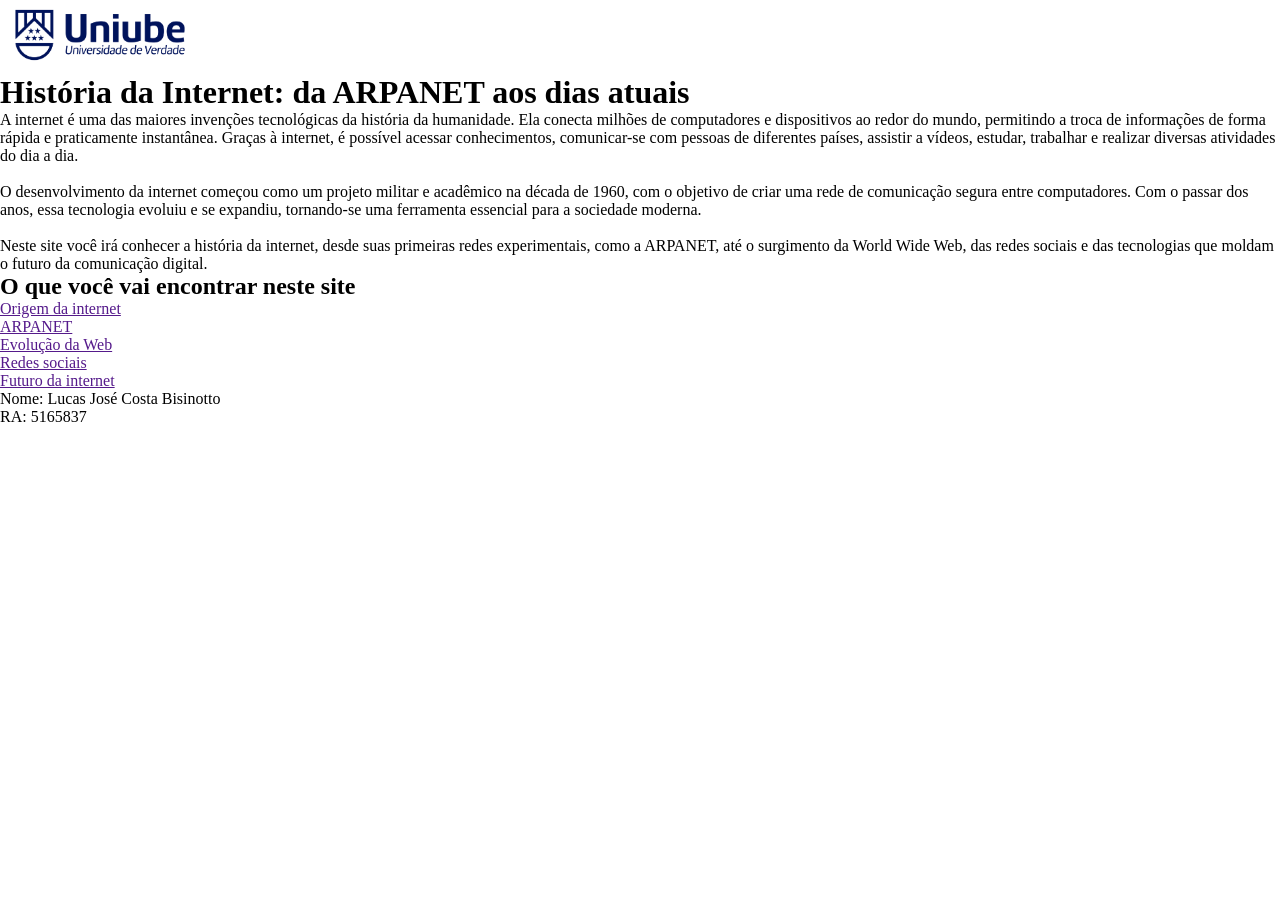
==== index.html @ d26f6cfb "Desenvolvendo a página inicial e adicionando página de fale conosco" ====
<!DOCTYPE html>
<html lang="pt-br">
<head>
    <meta charset="UTF-8">
    <meta name="viewport" content="width=device-width, initial-scale=1.0">
    <title>Document</title>
    <link rel="stylesheet" href="css/style.css">
</head>
<body>
    <header>
        <a href="https://uniube.br" target="_blank"><img src="img/logoUniube.png" alt="Logo Uniube"></a>
    </header>

    <main>
        <h1>História da Internet: da ARPANET aos dias atuais</h1>
        <p>A internet é uma das maiores invenções tecnológicas da história da humanidade. Ela conecta milhões de computadores e dispositivos ao redor do mundo, permitindo a troca de informações de forma rápida e praticamente instantânea. Graças à internet, é possível acessar conhecimentos, comunicar-se com pessoas de diferentes países, assistir a vídeos, estudar, trabalhar e realizar diversas atividades do dia a dia.</p>
        <br>
        <p>O desenvolvimento da internet começou como um projeto militar e acadêmico na década de 1960, com o objetivo de criar uma rede de comunicação segura entre computadores. Com o passar dos anos, essa tecnologia evoluiu e se expandiu, tornando-se uma ferramenta essencial para a sociedade moderna.</p>
        <br>
        <p>Neste site você irá conhecer a história da internet, desde suas primeiras redes experimentais, como a ARPANET, até o surgimento da World Wide Web, das redes sociais e das tecnologias que moldam o futuro da comunicação digital.</p>
        <!-- Imagem ilustrativa da internet ou rede mundial -->
        
        <h2>O que você vai encontrar neste site</h2>
        <ul>
            <li><a href="">Origem da internet</a></li>
            <li><a href="">ARPANET</a></li>
            <li><a href="">Evolução da Web</a></li>
            <li><a href="">Redes sociais</a></li>
            <li><a href="">Futuro da internet</a></li>
        </ul>
    </main>
    
    <footer>
        <p>Nome: Lucas José Costa Bisinotto</p>
        <p>RA: 5165837</p>
    </footer>
</body>
</html>
---- css/style.css ----
*{
    margin: 0;
    padding: 0;
    box-sizing: border-box;
}

header img{
    width: 200px;
}
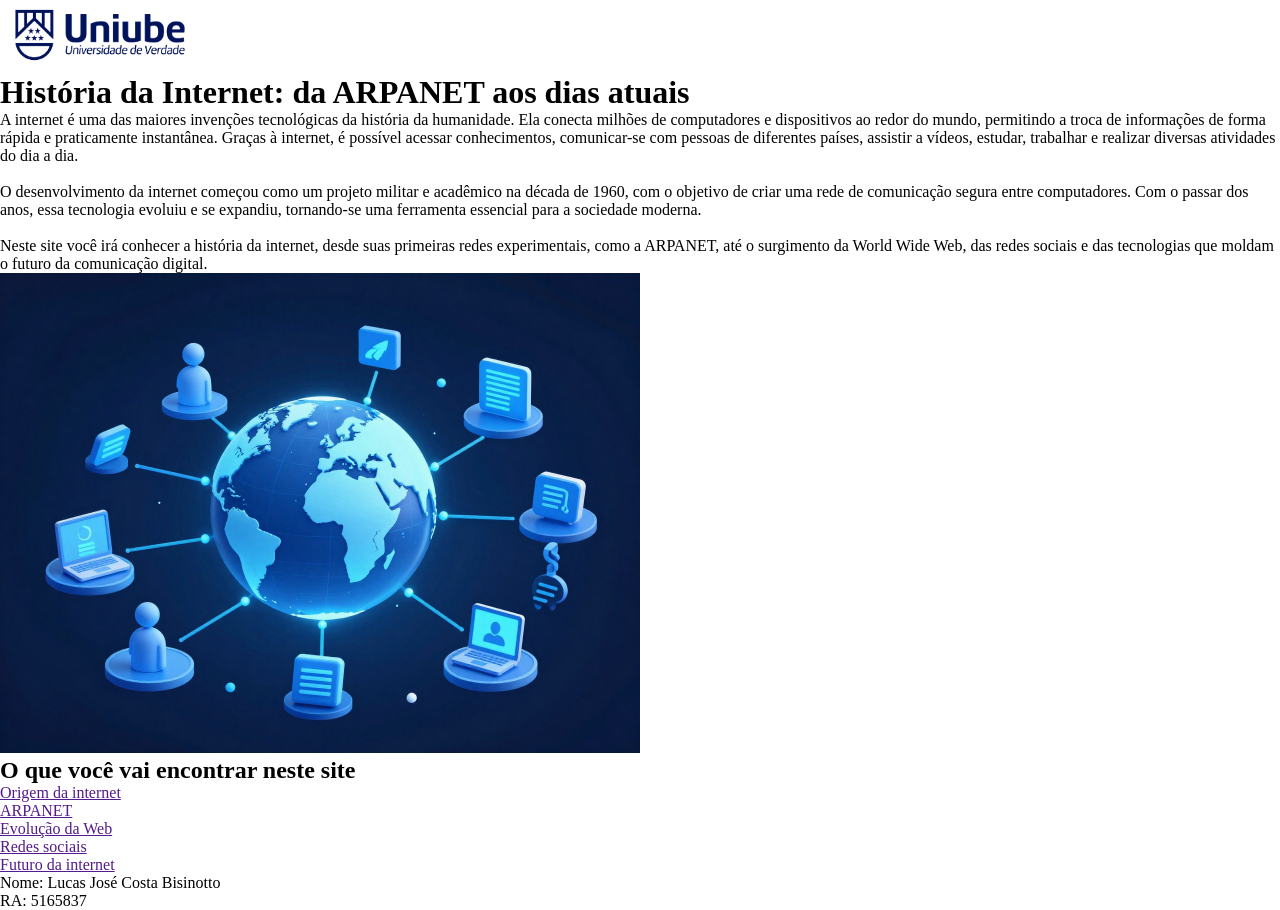
==== commit efb31742: "Finalizando página principal" ====
--- a/index.html
+++ b/index.html
@@ -18,7 +18,8 @@
         <p>O desenvolvimento da internet começou como um projeto militar e acadêmico na década de 1960, com o objetivo de criar uma rede de comunicação segura entre computadores. Com o passar dos anos, essa tecnologia evoluiu e se expandiu, tornando-se uma ferramenta essencial para a sociedade moderna.</p>
         <br>
         <p>Neste site você irá conhecer a história da internet, desde suas primeiras redes experimentais, como a ARPANET, até o surgimento da World Wide Web, das redes sociais e das tecnologias que moldam o futuro da comunicação digital.</p>
-        <!-- Imagem ilustrativa da internet ou rede mundial -->
+        
+        <img src="img/Imagem ilustrativa da internet.png" alt="Imagem ilustrativa da internet">
         
         <h2>O que você vai encontrar neste site</h2>
         <ul>
--- a/css/style.css
+++ b/css/style.css
@@ -6,4 +6,8 @@
 
 header img{
     width: 200px;
+}
+
+main img{
+    width: 50%;
 }
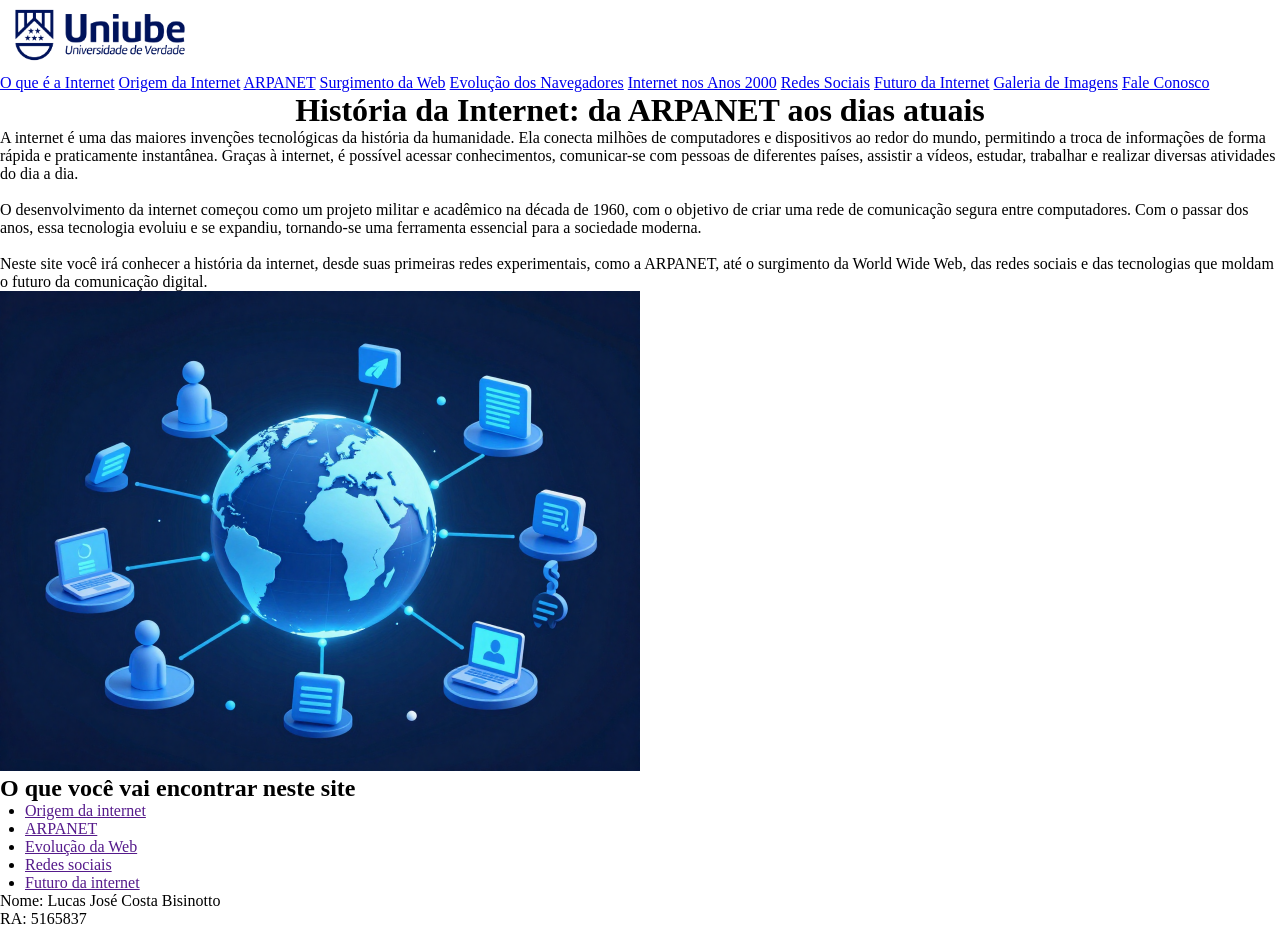
==== commit e7c30534: "Adiciona menu com link para todas as paginas" ====
--- a/index.html
+++ b/index.html
@@ -9,6 +9,18 @@
 <body>
     <header>
         <a href="https://uniube.br" target="_blank"><img src="img/logoUniube.png" alt="Logo Uniube"></a>
+        <nav>
+            <a href="internet.html">O que é a Internet</a>
+            <a href="origem.html">Origem da Internet</a>
+            <a href="arpanet.html">ARPANET</a>
+            <a href="surgimento.html">Surgimento da Web</a>
+            <a href="evolucao.html">Evolução dos Navegadores</a>
+            <a href="anos2000.html">Internet nos Anos 2000</a>
+            <a href="redes-sociais.html">Redes Sociais</a>
+            <a href="futuro.html">Futuro da Internet</a>
+            <a href="galeria.html">Galeria de Imagens</a>
+            <a href="fale-conosco.html">Fale Conosco</a>
+        </nav>
     </header>
 
     <main>
--- a/css/style.css
+++ b/css/style.css
@@ -8,6 +8,18 @@
     width: 200px;
 }
 
+h1{
+    text-align: center;
+}
+
+li{
+    margin-left: 25px;
+}
+
 main img{
     width: 50%;
+}
+
+table, th, td{
+    border: 1px solid black;
 }
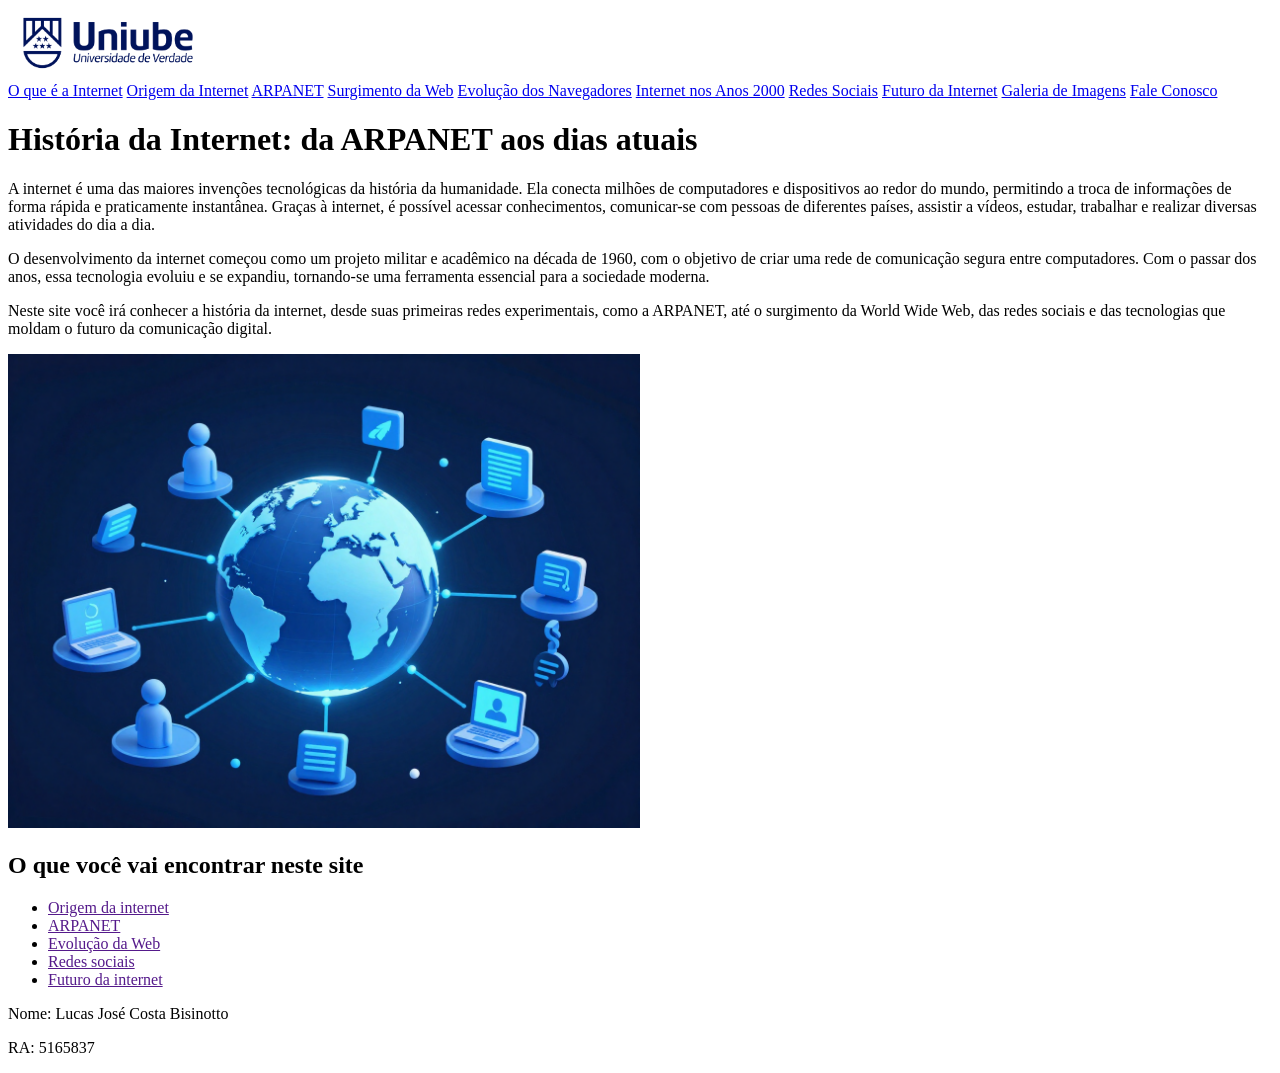
==== commit cc48338d: "Alteração em tags de quebra de linha" ====
--- a/index.html
+++ b/index.html
@@ -26,9 +26,7 @@
     <main>
         <h1>História da Internet: da ARPANET aos dias atuais</h1>
         <p>A internet é uma das maiores invenções tecnológicas da história da humanidade. Ela conecta milhões de computadores e dispositivos ao redor do mundo, permitindo a troca de informações de forma rápida e praticamente instantânea. Graças à internet, é possível acessar conhecimentos, comunicar-se com pessoas de diferentes países, assistir a vídeos, estudar, trabalhar e realizar diversas atividades do dia a dia.</p>
-        <br>
         <p>O desenvolvimento da internet começou como um projeto militar e acadêmico na década de 1960, com o objetivo de criar uma rede de comunicação segura entre computadores. Com o passar dos anos, essa tecnologia evoluiu e se expandiu, tornando-se uma ferramenta essencial para a sociedade moderna.</p>
-        <br>
         <p>Neste site você irá conhecer a história da internet, desde suas primeiras redes experimentais, como a ARPANET, até o surgimento da World Wide Web, das redes sociais e das tecnologias que moldam o futuro da comunicação digital.</p>
         
         <img src="img/Imagem ilustrativa da internet.png" alt="Imagem ilustrativa da internet">
--- a/css/style.css
+++ b/css/style.css
@@ -1,19 +1,5 @@
-*{
-    margin: 0;
-    padding: 0;
-    box-sizing: border-box;
-}
-
 header img{
     width: 200px;
-}
-
-h1{
-    text-align: center;
-}
-
-li{
-    margin-left: 25px;
 }
 
 main img{
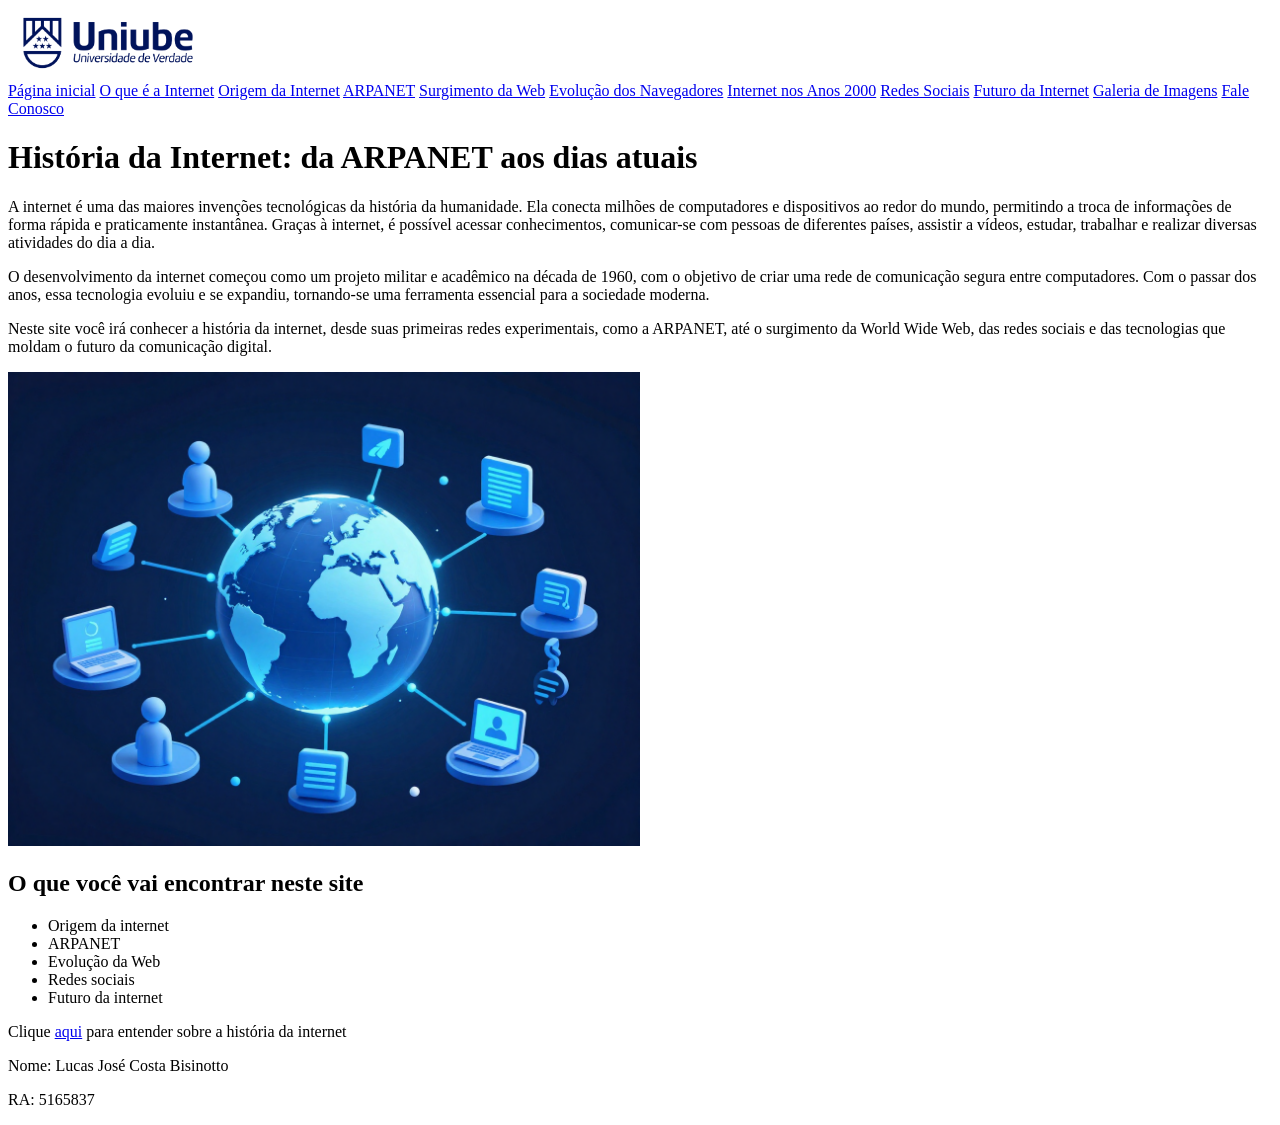
==== commit 08af5ca2: "Adiciona novos links para melhorar a navegação" ====
--- a/index.html
+++ b/index.html
@@ -10,6 +10,7 @@
     <header>
         <a href="https://uniube.br" target="_blank"><img src="img/logoUniube.png" alt="Logo Uniube"></a>
         <nav>
+            <a href="index.html">Página inicial</a>
             <a href="internet.html">O que é a Internet</a>
             <a href="origem.html">Origem da Internet</a>
             <a href="arpanet.html">ARPANET</a>
@@ -33,12 +34,13 @@
         
         <h2>O que você vai encontrar neste site</h2>
         <ul>
-            <li><a href="">Origem da internet</a></li>
-            <li><a href="">ARPANET</a></li>
-            <li><a href="">Evolução da Web</a></li>
-            <li><a href="">Redes sociais</a></li>
-            <li><a href="">Futuro da internet</a></li>
+            <li>Origem da internet</li>
+            <li>ARPANET</li>
+            <li>Evolução da Web</li>
+            <li>Redes sociais</li>
+            <li>Futuro da internet</li>
         </ul>
+        <p>Clique <a href="internet.html">aqui</a> para entender sobre a história da internet</p>
     </main>
     
     <footer>
